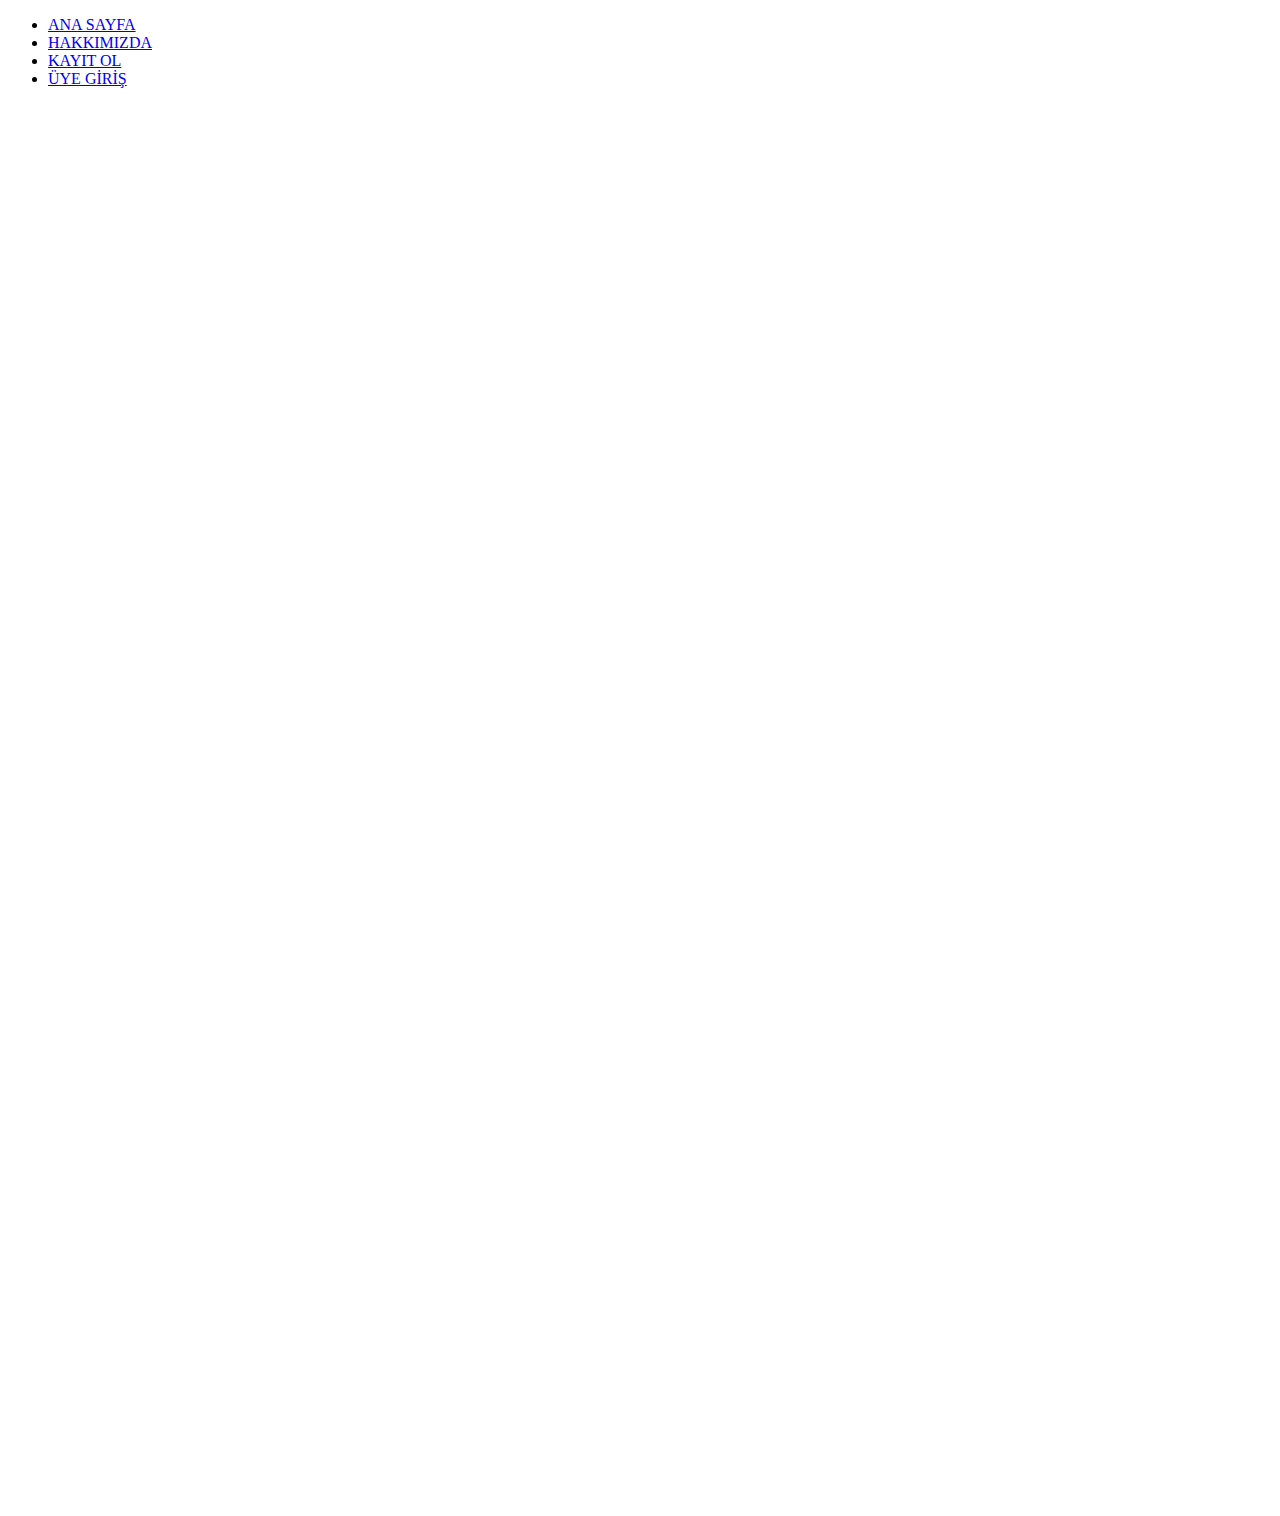
==== galeri1.html @ 8b03d047 "Create galeri1.html" ====
<!DOCTYPE html>
<html lang="en">
<head>
    <meta charset="UTF-8">
    <meta http-equiv="X-UA-Compatible" content="IE=edge">
    <meta name="viewport" content="width=device-width, initial-scale=1.0">
    <link rel="shortcut icon" href="imglogo/logo.jpg" type="image/x-icon">
    <link rel="stylesheet" type="text/css" href="galeri1.css">

    <title>GALERİ 2021-2022</title>
</head>
<body>
    <header>
        <nav>
            <ul>
                <li><a href="anasayfa.html">ANA SAYFA</a></li>
                <li><a href="hakkimizda.html">HAKKIMIZDA</a></li>
                <li><a href="kayitol.html">KAYIT OL</a></li>
                <li><a href="uyegirisi.html">ÜYE GİRİŞ</a></li>
            </ul>
        </nav>
    </header>
    
    <div class="galeri1">

        <div>
            <img src="img2122/1.jpg" alt="">
        </div>
        <div class="v-stretch">
            <img src="img2122/2.jpg" alt="">
        </div>
        <div class="h-stretch">
            <img src="img2122/3.jpg" alt="">
        </div>
        <div>
            <img src="img2122/4.jpg" alt="">
        </div>
        <div>
            <img src="img2122/5.jpg" alt="">
        </div>
        <div class="v-stretch">
            <img src="img2122/6.jpg" alt="">
        </div>
        <div class="big-stretch">
            <img src="img2122/7.jpg" alt="">
        </div>
        <div>
            <img src="img2122/8.jpg" alt="">
        </div>
        <div class="h-stretch">
            <img src="img2122/9.jpg" alt="">
        </div>
        <div>
            <img src="img2122/10.jpg" alt="">
        </div>
        <div>
            <img src="img2122/11.jpg" alt="">
        </div>
        <div>
            <img src="img2122/12.jpg" alt="">
        </div>
        <div class="big-stretch">
            <img src="img2122/13.jpg" alt="">
        </div>
        <div>
            <img src="img2122/14.jpg" alt="">
        </div>
        <div class="h-stretch">
            <img src="img2122/15.jpg" alt="">
        </div>
        <div>
            <img src="img2122/16.jpg" alt="">
        </div>
        <div class="h-stretch">
            <img src="img2122/17.jpg" alt="">
        </div>
        <div class="h-stretch">
            <img src="img2122/18.jpg" alt="">
        </div>
        <div class="big-stretch">
            <img src="img2122/19.jpg" alt="">
        </div>
        <div>
            <img src="img2122/20.jpg" alt="">
        </div>
        <div class="v-stretch">
            <img src="img2122/21.jpg" alt="">
        </div>
        <div class="big-stretch">
            <img src="img2122/22.jpg" alt="">
        </div>
        <div class="v-stretch">
            <img src="img2122/23.jpg" alt="">
        </div>
        <div>
            <img src="img2122/24.jpg" alt="">
        </div>
        <div>
            <img src="img2122/25.jpg" alt="">
        </div>
        <div class="big-stretch">
            <img src="img2122/26.jpg" alt="">
        </div>
        <div class="big-stretch">
            <img src="img2122/27.jpg" alt="">
        </div>
        <div class="h-stretch">
            <img src="img2122/28.jpg" alt="">
        </div>
        <div v-stretch>
            <img src="img2122/29.jpg" alt="">
        </div>
        <div>
            <img src="img2122/30.jpg" alt="">
        </div class="v-stretch">
        <div class="big-stretch">
            <img src="img2122/31.jpg" alt="">
        </div>
        <div class="big-stretch">
            <img src="img2122/32.jpg" alt="">
        </div>
        <div class="h-stretch">
            <img src="img2122/33.jpg" alt="">
        </div>
        <div>
            <img src="img2122/34.jpg" alt="">
        </div>
        <div>
            <img src="img2122/35.jpg" alt="">
        </div>
        <div>
            <img src="img2122/36.jpg" alt="">
        </div>
        <div class="v-stretch">
            <img src="img2122/37.jpg" alt="">
        </div>
        <div class="h-stretch">
            <img src="img2122/38.jpg" alt="">
        </div>
        <div class="big-stretch">
            <img src="img2122/39.jpg" alt="">
        </div>
        <div>
            <img src="img2122/40.jpg" alt="">
        </div>
        <div class="v-stretch">
            <img src="img2122/41.jpg" alt="">
        </div>
        <div class="h-stretch">
            <img src="img2122/42.jpg" alt="">
        </div>
        <div>
            <img src="img2122/43.jpg" alt="">
        </div>
        <div class="big-stretch"> 
            <img src="img2122/44.jpg" alt="">
        </div>
        <div class="v-stretch">
            <img src="img2122/45.jpg" alt="">
        </div>
        <div>
            <img src="img2122/46.jpg" alt="">
        </div>
        <div class="h-stretch">
            <img src="img2122/47.jpg" alt="">
        </div>
        <div>
            <img src="img2122/48.jpg" alt="">
        </div>
        <div class="big-stretch">
            <img src="img2122/49.jpg" alt="">
        </div>
        <div>
            <img src="img2122/50.jpg" alt="">
        </div>
        <div class="h-stretch">
            <img src="img2122/51.jpg" alt="">
        </div>
        <div>
            <img src="img2122/52.jpg" alt="">
        </div>
        <div class="big-stretch">
            <img src="img2122/53.jpg" alt="">
        </div>
        <div>
            <img src="img2122/54.jpg" alt="">
        </div>
        <div class="v-stretch">
            <img src="img2122/55.jpg" alt="">
        </div>
        <div class="big-stretch">
            <img src="img2122/56.jpg" alt="">
        </div>
        <div>
            <img src="img2122/57.jpg" alt="">
        </div>
        <div class="v-stretch">
            <img src="img2122/58.jpg" alt="">
        </div>
        <div class="big-stretch">
            <img src="img2122/59.jpg" alt="">
        </div>
        <div class="big-stretch">
            <img src="img2122/60.jpg" alt="">
        </div>
        <div class="big-stretch">
            <img src="img2122/61.jpg" alt="">
        </div>
        <div class="v-stretch">
            <img src="img2122/62.jpg" alt="">
        </div>
        <div class="h-stretch">
            <img src="img2122/63.jpg" alt="">
        </div>
        <div class="v-stretch">
            <img src="img2122/64.jpg" alt="">
        </div>
        <div class="v-stretch">
            <img src="img2122/65.jpg" alt="">
        </div>
        <div class="v-stretch">
            <img src="img2122/66.jpg" alt="">
        </div>
        <div class="big-stretch">
            <img src="img2122/67.jpg" alt="">
        </div>
        <div>
            <img src="img2122/68.jpg" alt="">
        </div>
        <div class="v-stretch">
            <img src="img2122/69.jpg" alt="">
        </div>
        <div class="big-stretch">
            <img src="img2122/70.jpg" alt="">
        </div>
        <div class="big-stretch">
            <img src="img2122/71.jpg" alt="">
        </div>
        <div class="v-stretch">
            <img src="img2122/72.jpg" alt="">
        </div>
        <div class="h-stretch">
            <img src="img2122/73.jpg" alt="">
        </div>
        <div class="v-stretch">
            <img src="img2122/74.jpg" alt="">
        </div>
        <div class="v-stretch">
            <img src="img2122/75.jpg" alt="">
        </div>
        <div class="v-stretch">
            <img src="img2122/76.jpg" alt="">
        </div>
        <div class="big-stretch">
            <img src="img2122/77.jpg" alt="">
        </div>
        <div class="v-stretch">
            <img src="img2122/78.jpg" alt="">
        </div>



    </div>
</body>
</html>
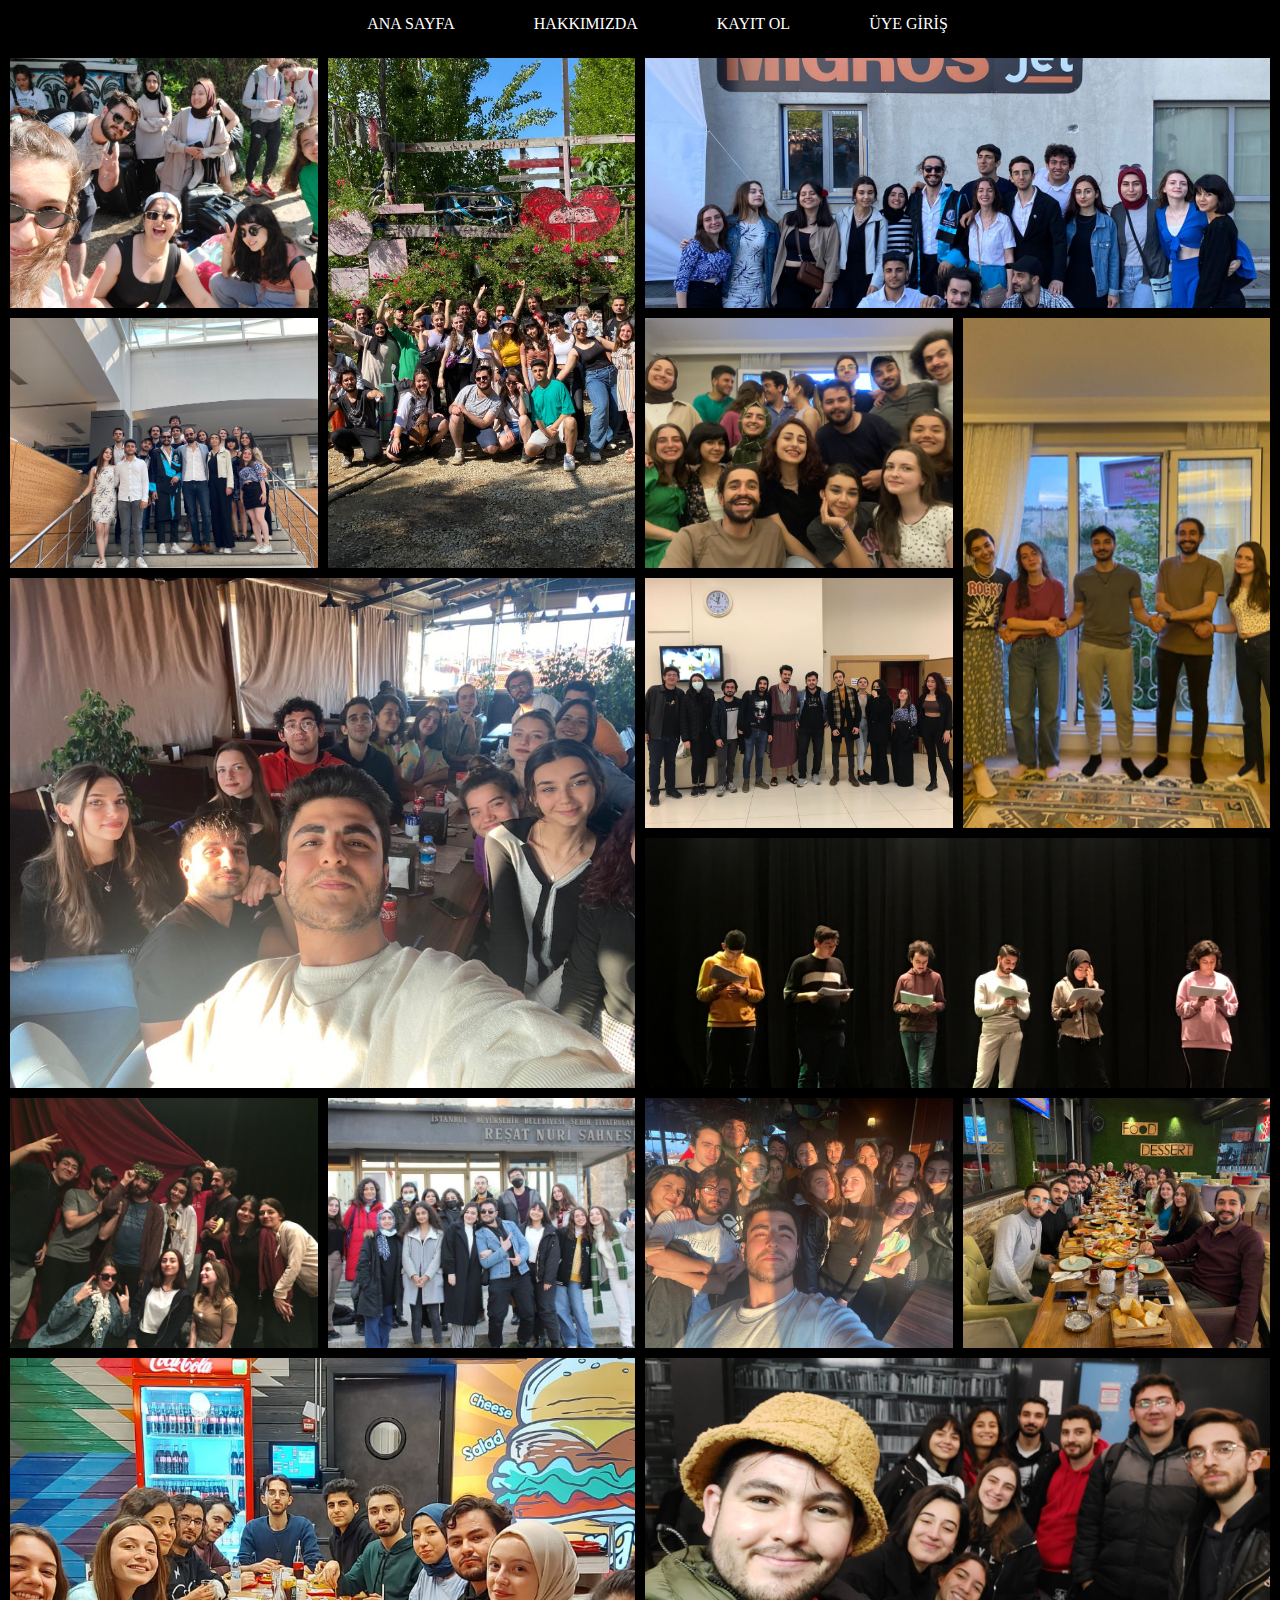
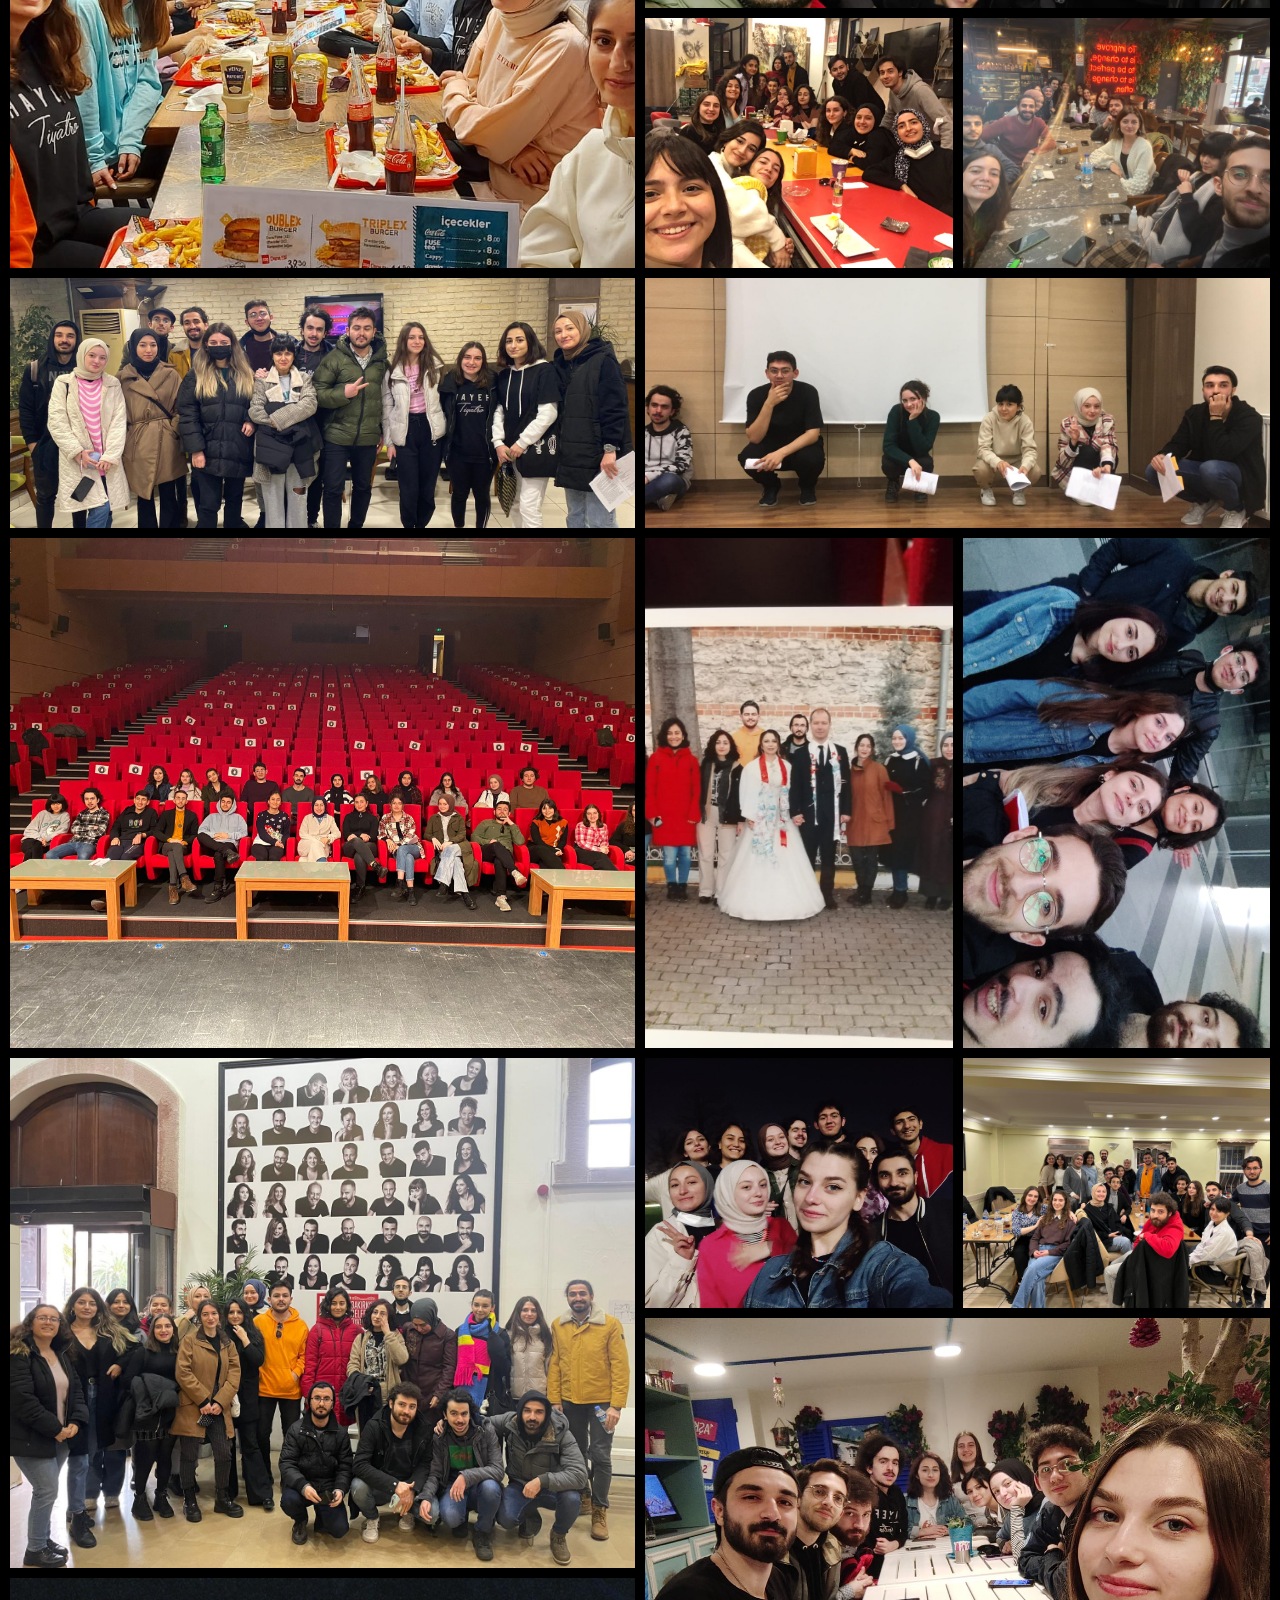
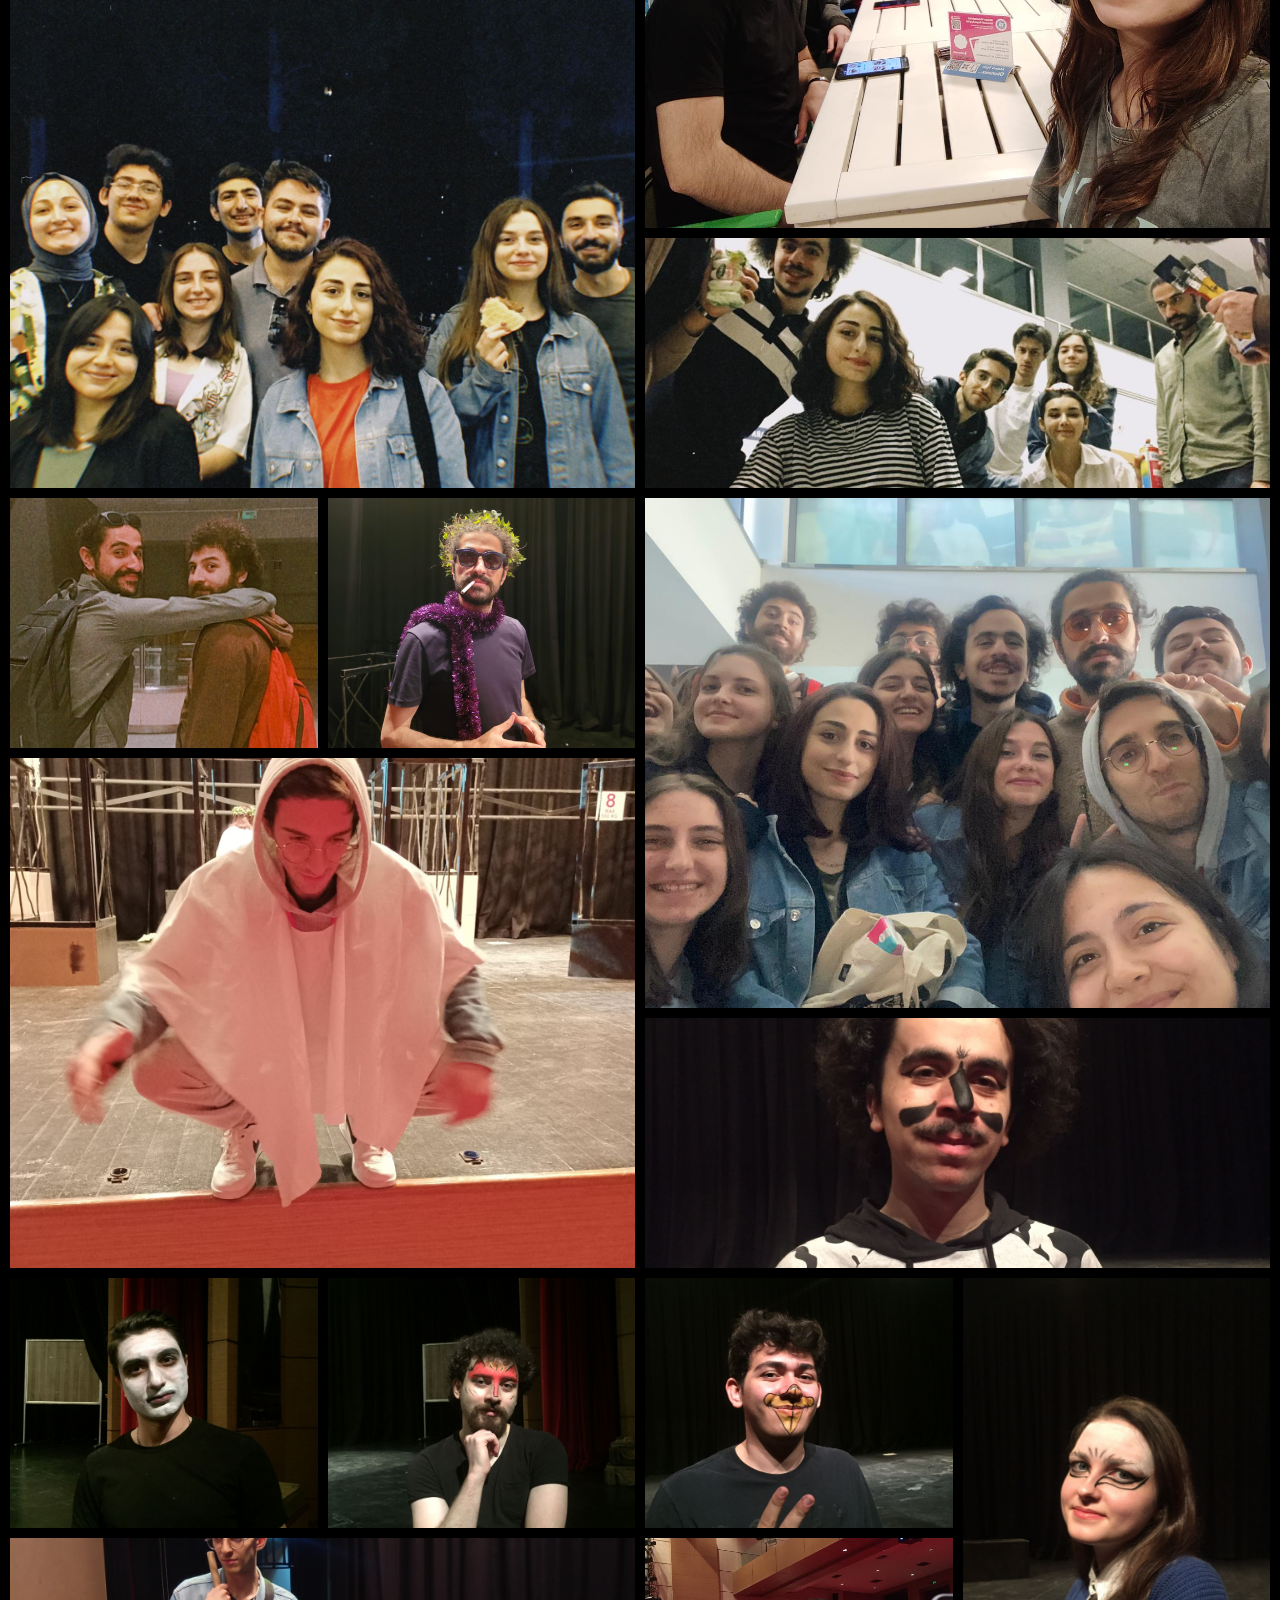
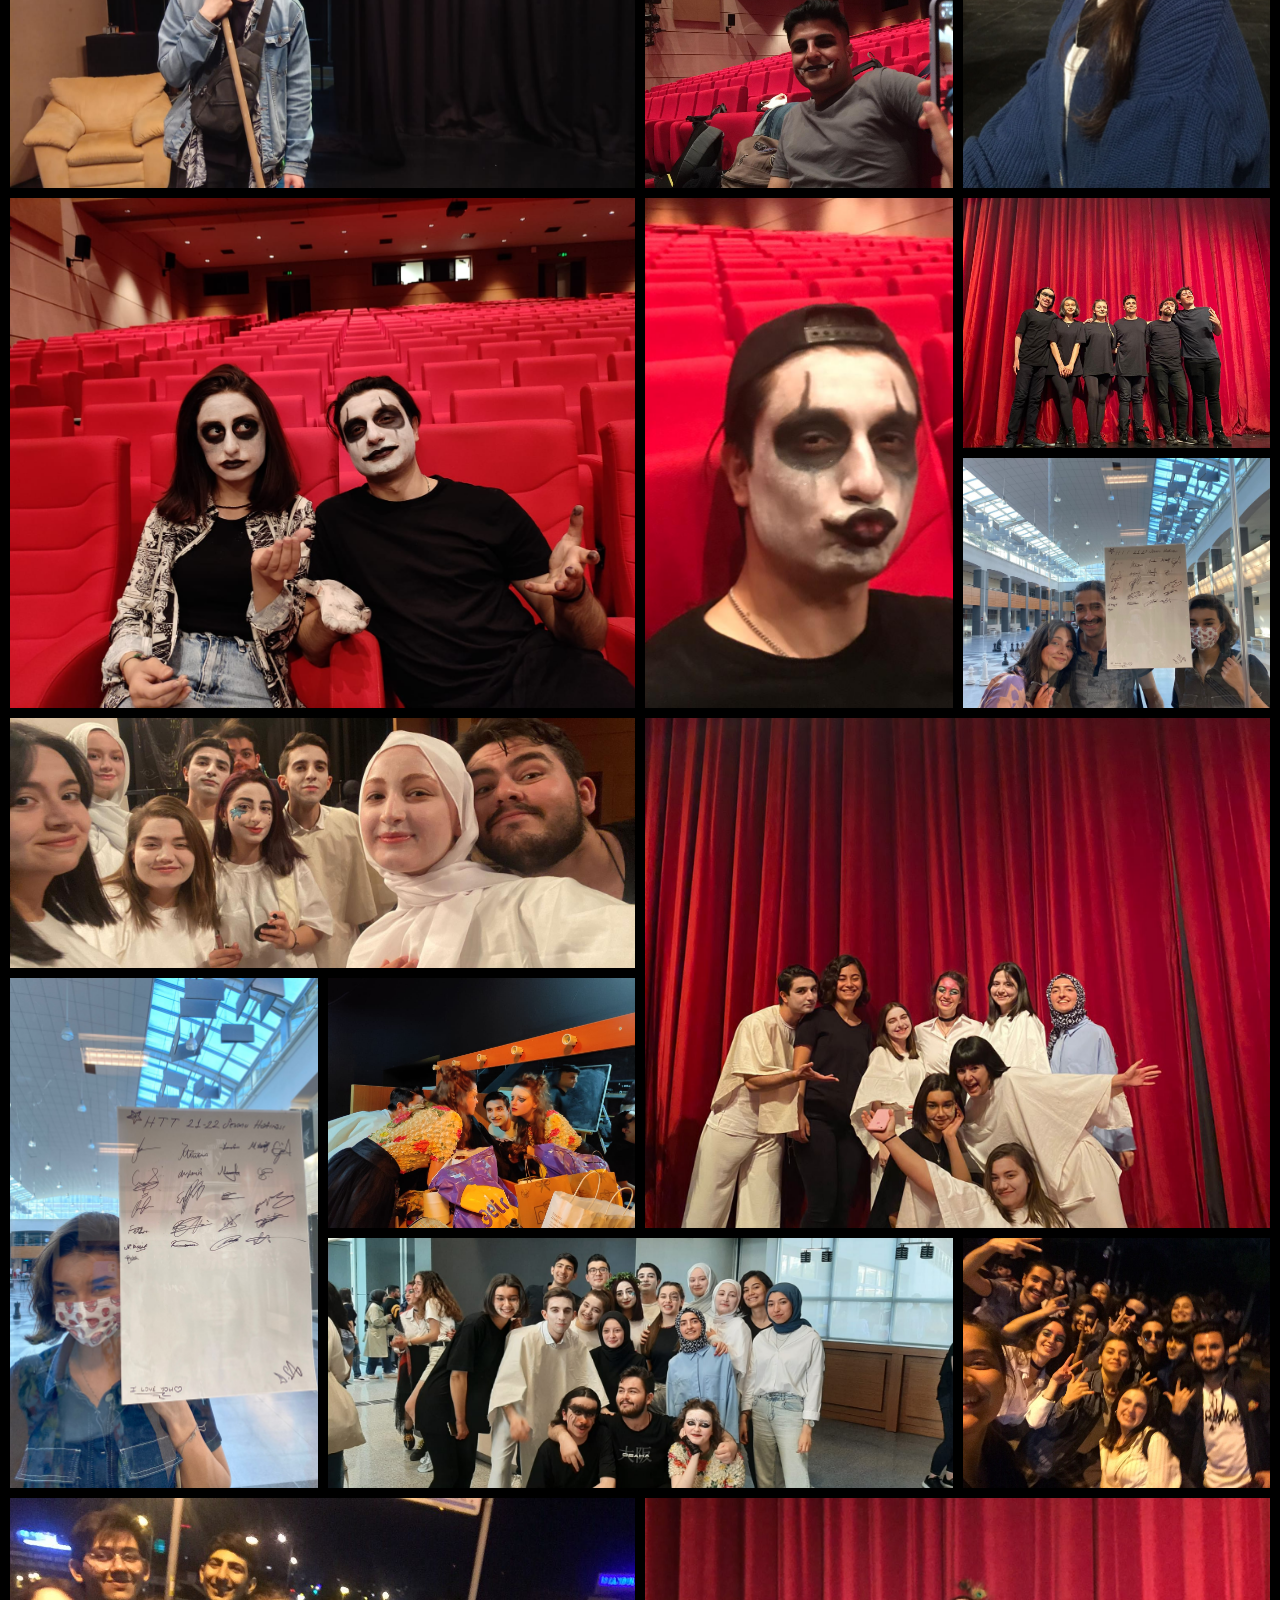
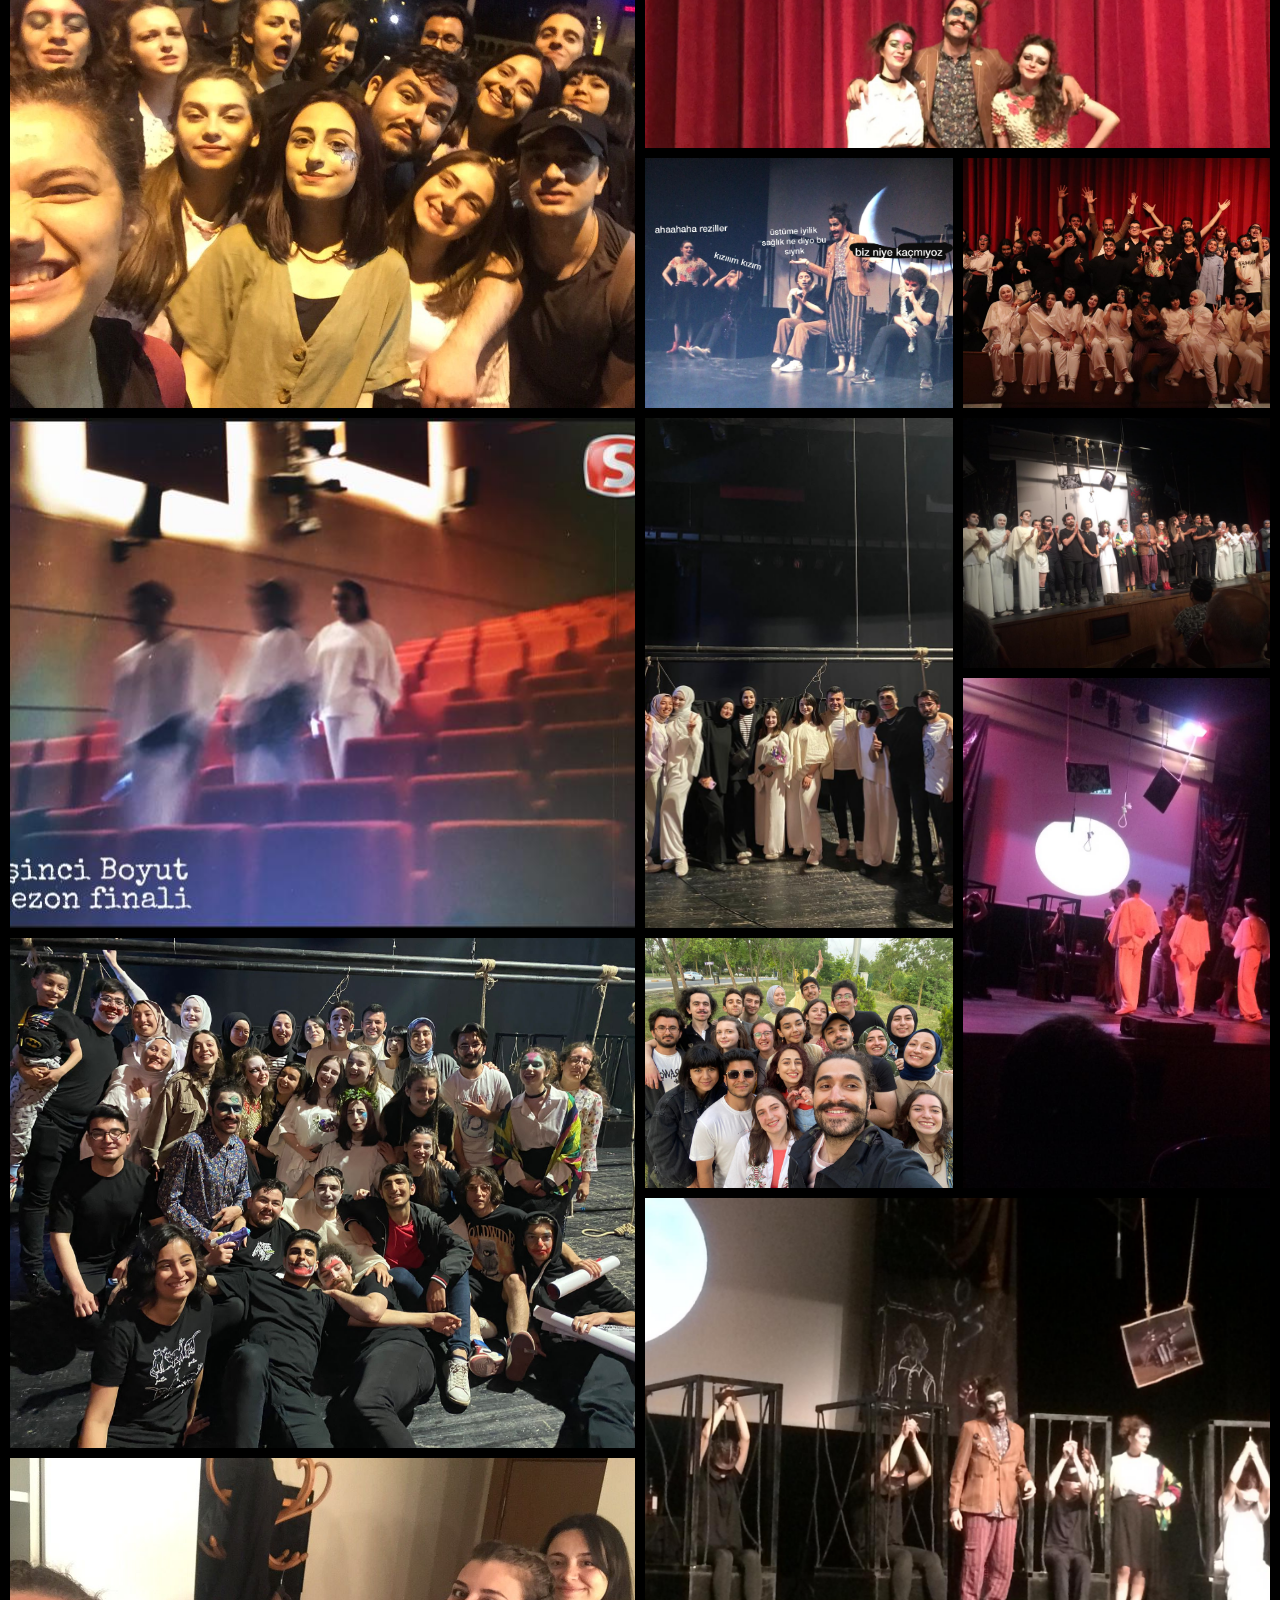
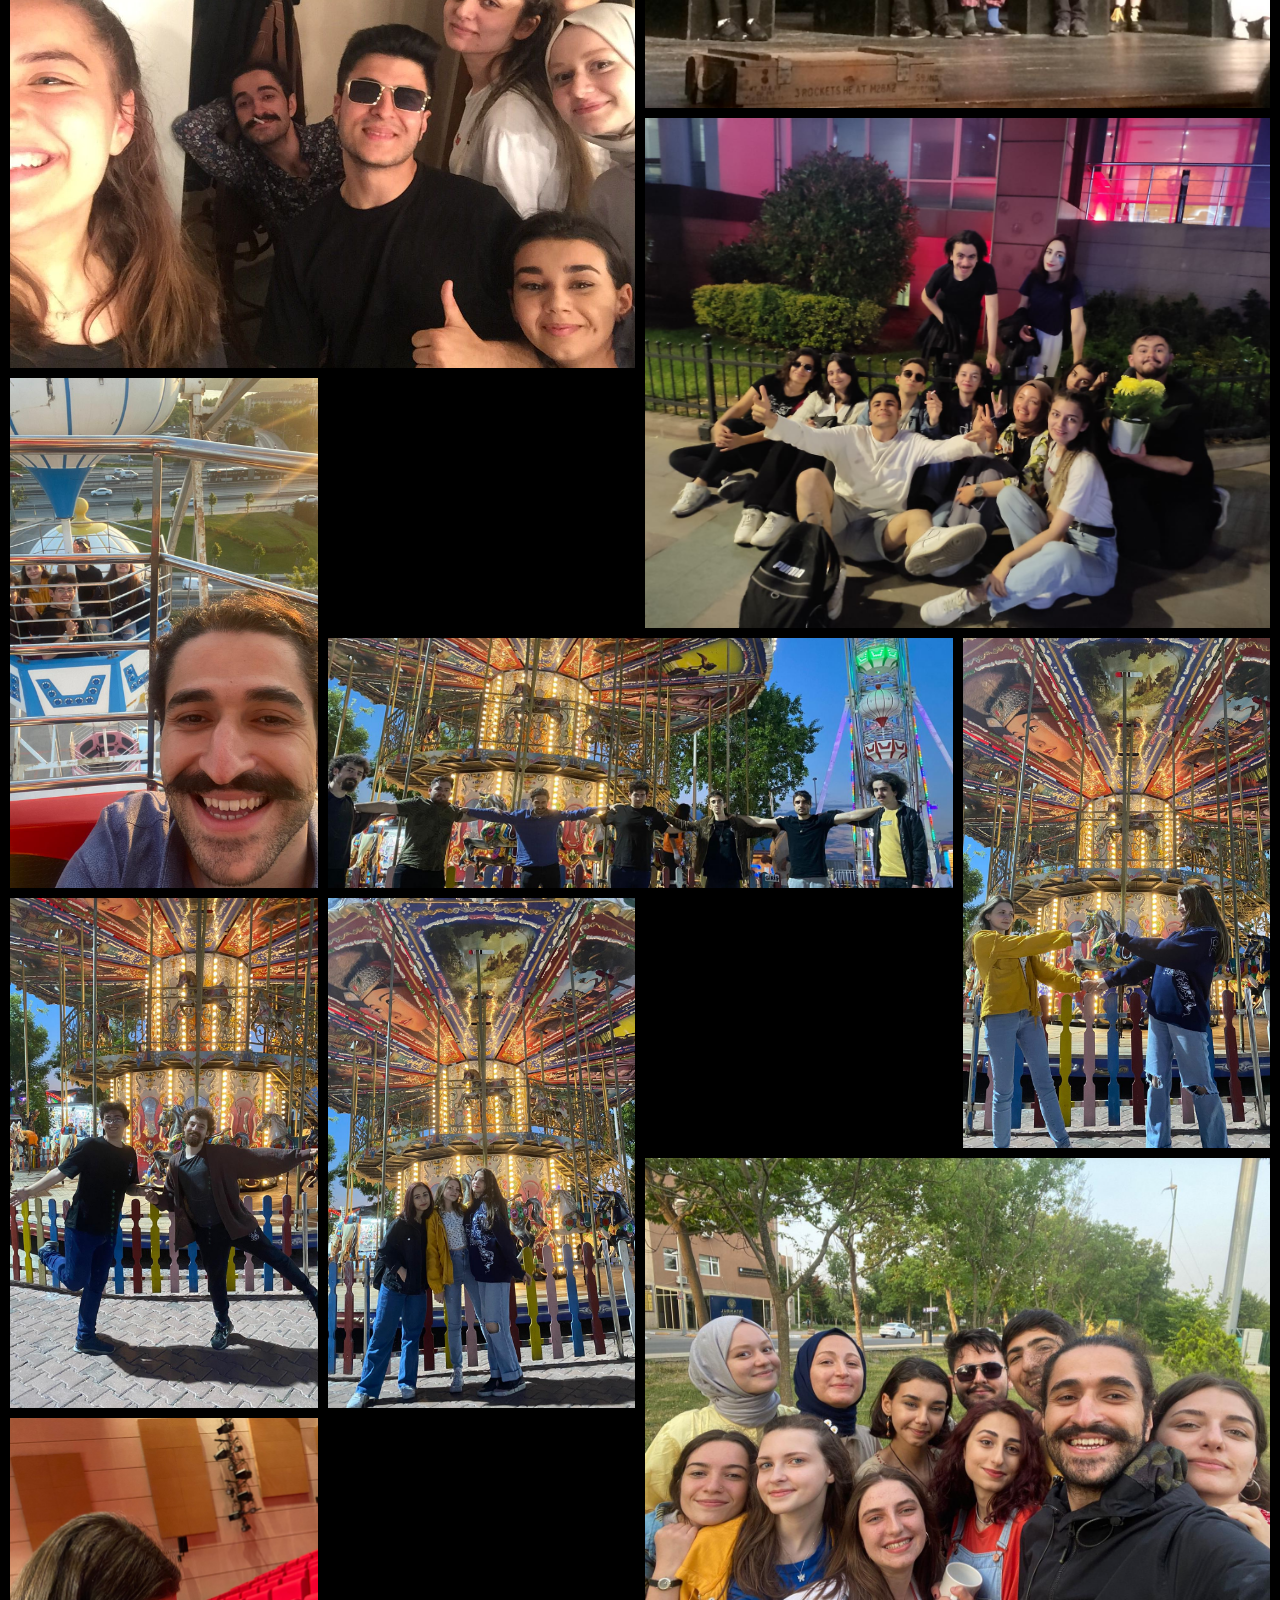
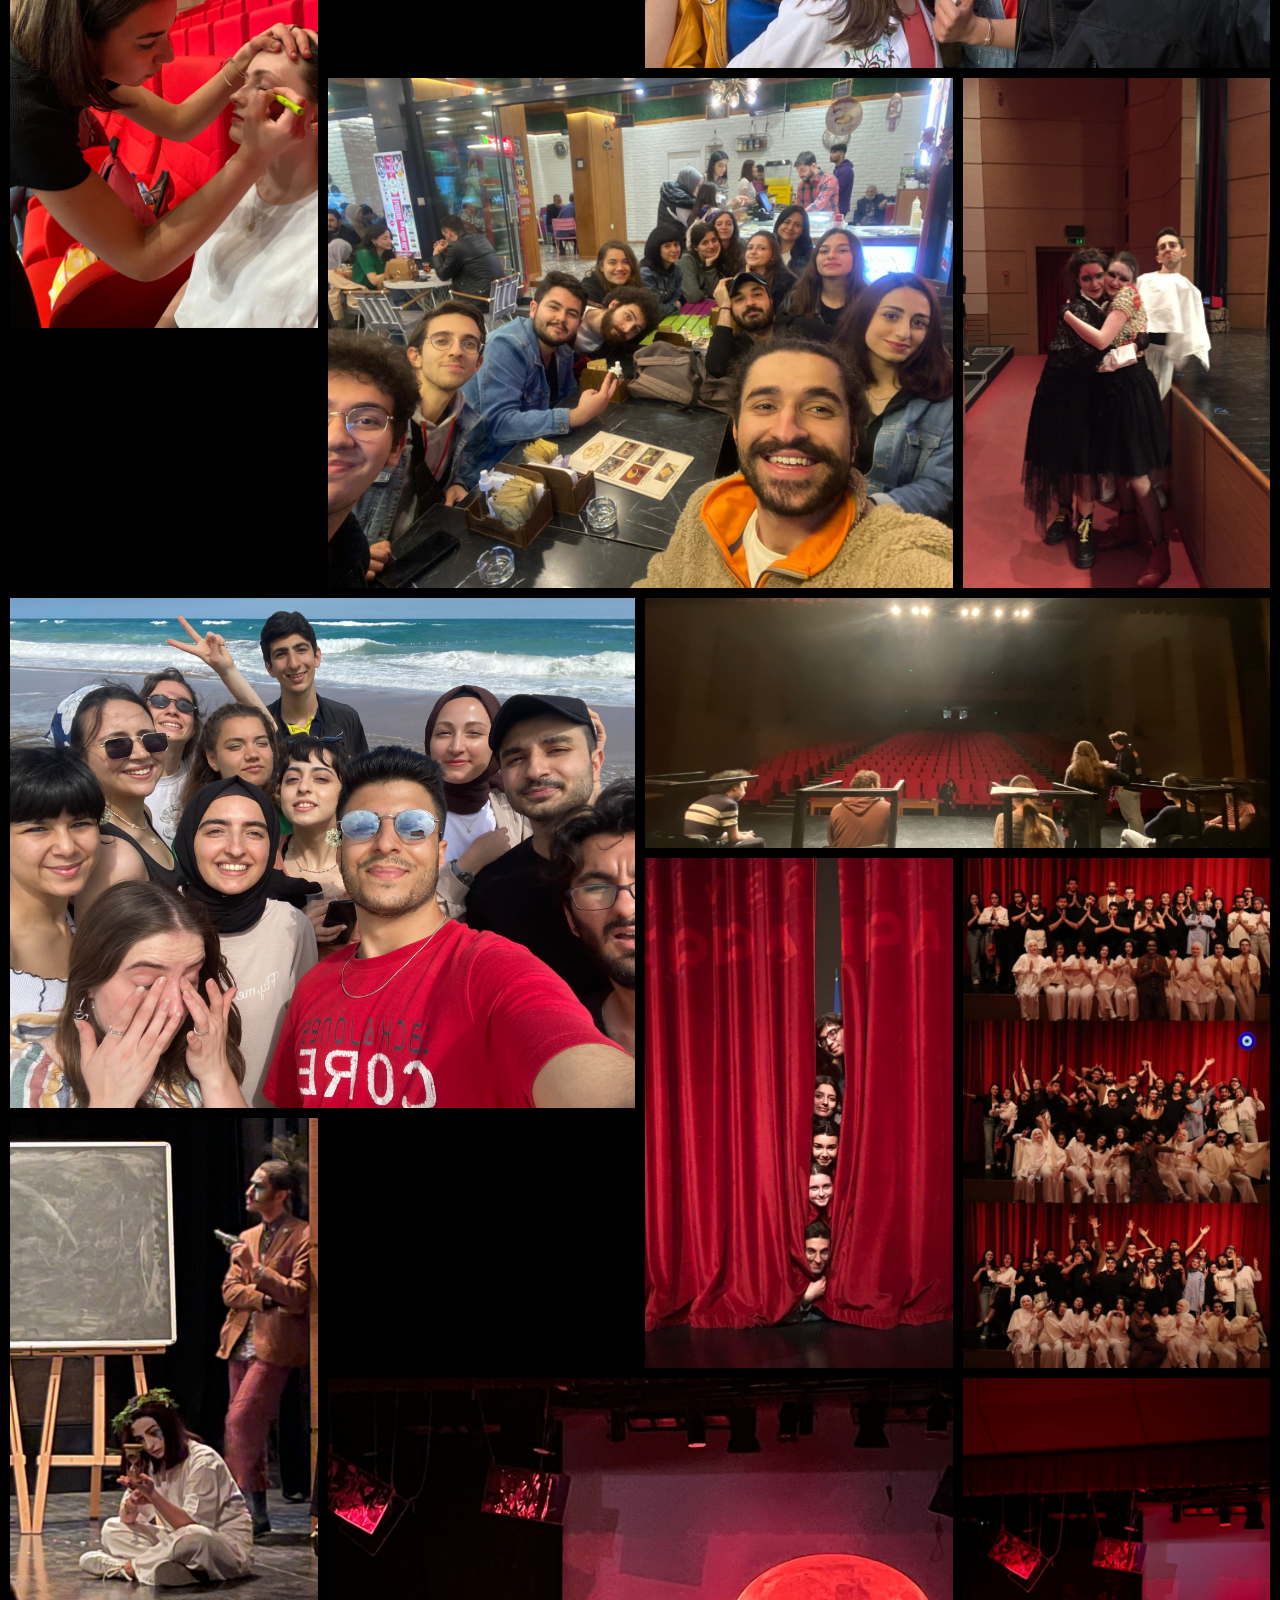
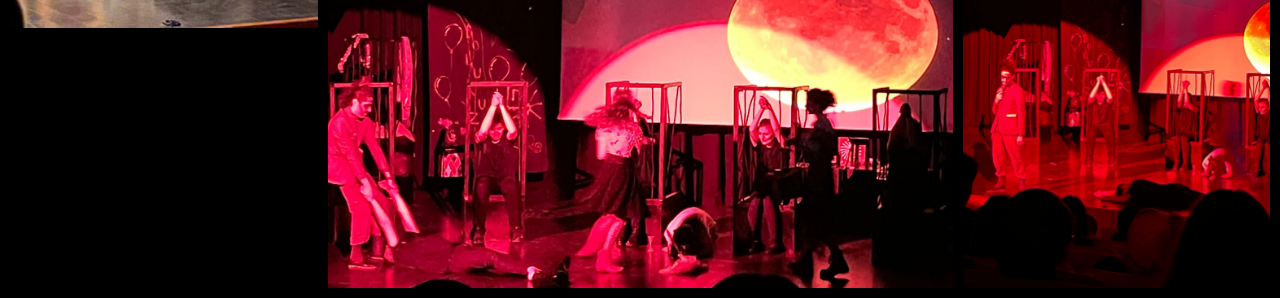
==== commit 76d53446: "Update galeri1.html" ====
--- a/galeri1.html
+++ b/galeri1.html
@@ -13,7 +13,7 @@
     <header>
         <nav>
             <ul>
-                <li><a href="anasayfa.html">ANA SAYFA</a></li>
+                <li><a href="index.html">ANA SAYFA</a></li>
                 <li><a href="hakkimizda.html">HAKKIMIZDA</a></li>
                 <li><a href="kayitol.html">KAYIT OL</a></li>
                 <li><a href="uyegirisi.html">ÜYE GİRİŞ</a></li>
--- a/galeri1.css
+++ b/galeri1.css
@@ -0,0 +1,72 @@
+*{
+    margin: 0;
+    padding: 0;
+}
+nav{
+    background-color: black;  
+ 
+}
+
+nav ul{
+    text-align: center;
+}
+
+nav ul li{
+    list-style-type: none;
+    display: inline-block;
+    padding: 15px;
+}
+
+nav ul li a{
+    text-decoration: none;
+    margin-left: 35px;
+    color: white;
+    padding: 5px;
+    transition: color 1s, background-color 1s;
+
+}
+
+nav ul li a:hover{
+    background-color: white;
+    color: black;
+
+}
+.galeri1{
+    padding: 10px;
+    margin: 0;
+    max-width: 1500px;
+    background-color: #000000;
+    display: grid;
+    grid-gap: 10px;
+    grid-template-columns: repeat(auto-fit, minmax(250px, 1fr));
+    grid-auto-rows: 250px;
+    grid-auto-flow: dense ;
+}
+.v-stretch{
+    grid-row: span 2;
+}
+.h-stretch{
+    grid-column: span 2;
+}
+.big-stretch{
+    grid-row: span 2;
+    grid-column: span 2;
+}
+.galeri1 div img{
+    width: 100%;
+    height: 100%;
+    object-fit: cover;
+}
+@media(max-width:600px)
+{
+    .v-stretch{
+        grid-row: span 1;
+    }
+    .h-stretch{
+        grid-column: span 1;
+    }
+    .big-stretch{
+        grid-row: span 1;
+        grid-column: span 1;
+    }
+}
